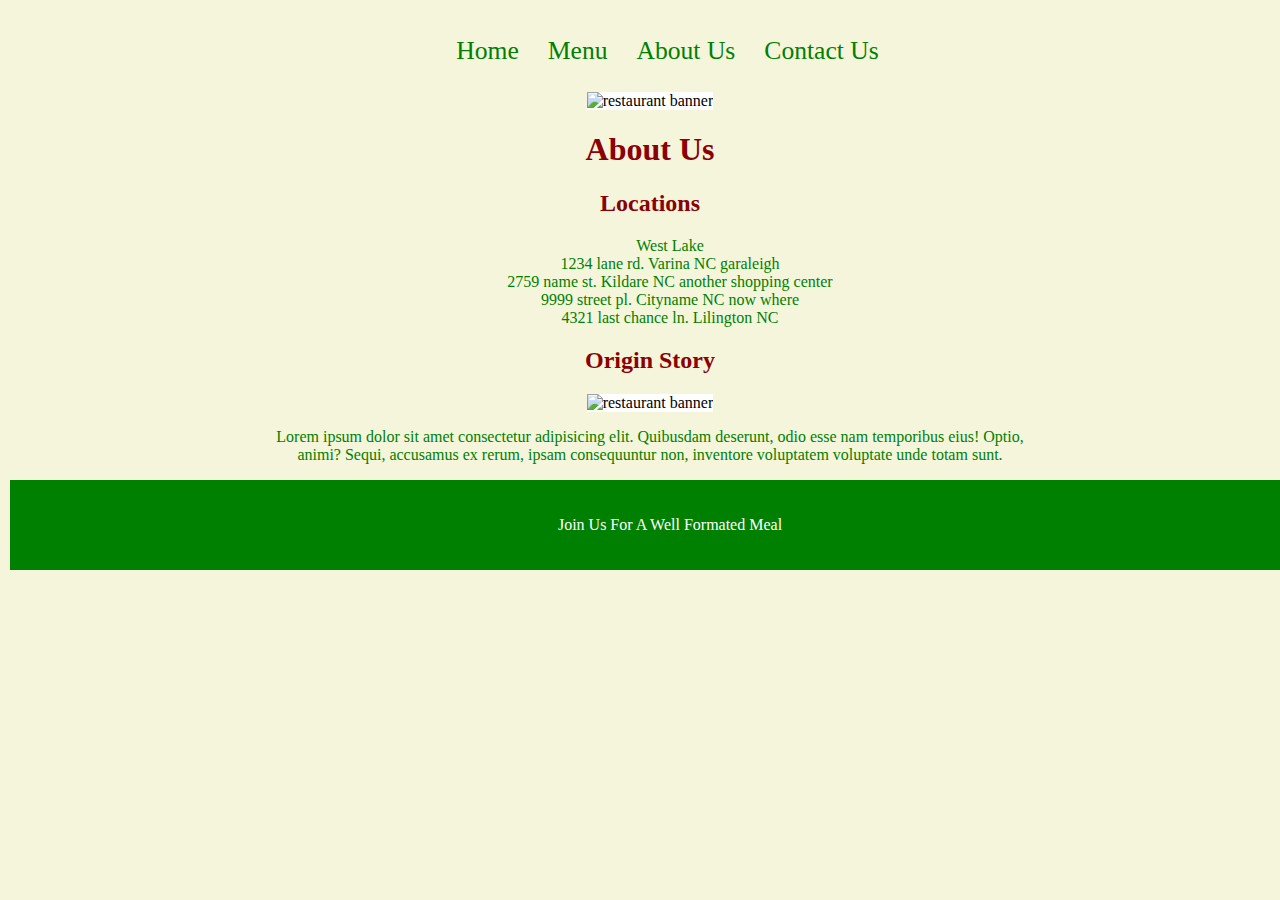
==== about.html @ 47ba5fdf "completed assignment and one bonus" ====
<!DOCTYPE html>
<html lang="en">
<head>
    <meta charset="UTF-8">
    <meta name="viewport" content="width=device-width, initial-scale=1.0">
    <title>Document</title>
    <!-- Remember to link to your CSS file! -->
    <link rel="stylesheet" href="assets/css/style.css" type="text/css">
</head>
<body>
    <!-- ABOUT PAGE -->
    <!-- TODO: Navbar here -->
    <nav>
        <nav>
            <ul>
                <li>
                    <a href="index.html">Home</a>
                </li>
                <li>
                    <a href="./menu.html">Menu</a>
                </li>
                <li>
                    <a href="./about.html">About Us</a>
                </li>
                <li>
                    <a href="./contact.html">Contact Us</a>
                </li>
            </ul>
        </nav>
    <!-- TODO: Banner Image here-->
    <img id="banner" src="assets\images\banner.png" alt="restaurant banner"/>
    <main>
        <!-- About page code here -->
        <section>
            <h1> About Us</h1>
            <div>
                <h2> Locations</h2>
                <ul>
                    <li>West Lake <br> 1234 lane rd. Varina NC</li>
                    <li> garaleigh <br> 2759 name st. Kildare NC</li>
                    <li>another shopping center <br> 9999 street pl. Cityname NC</li>
                    <li>now where <br> 4321 last chance ln. Lilington NC</li>
                </ul>
            </div>
            <div>
                <h2> Origin Story</h2>
                <img id="banner" src="assets\images\about.jpg" alt="restaurant banner"/>
                <p> Lorem ipsum dolor sit amet consectetur adipisicing elit. Quibusdam deserunt, odio esse nam temporibus eius! Optio, animi? Sequi, accusamus ex rerum, ipsam consequuntur non, inventore voluptatem voluptate unde totam sunt.
                </p>
            </div>
            
        </section>
    </main>
    <footer>
        <p>Join Us For A Well Formated Meal</p>
    </footer>
</body>
</html>
---- assets/css/style.css ----
html,
body {
    margin: 0;
    padding: 0;
    background-color: beige;
    text-align: center;
    overflow-x: hidden;
}

h1,
h2 {
    color: darkred;
}

h3, 
p,
li {
    color: green;
}

img {
    width: 100%;
    height: auto;
    max-width: 100%;
}

main {
    margin: 0 20%;
}

nav {
    width: 100%;
    background-color: beige;
    padding: 10px;
}

nav ul {
    list-style-type: none;
    text-align: center;
}

nav li {
    display: inline;
}

nav a {
    text-decoration: none;
    font-size: 1.6em;
    color: green;
    margin-right: 25px;
}

nav a:hover {
    color: darkred;
}

#banner {
    width: 60%;
    height: auto;
    background-color: white;
}

#banner img {
    width: 60%;
    height: auto;
}

.service {
    display: inline-block;
    text-align: center;
    background-color: white;
    border: 5px solid green;
    border-radius: 5px;
    color: darkred;
    font-size: 2em;
    padding: 20px;
    margin: 10px;
}

table {
    border: 3px solid black;
    width: 100%;
}
  
td,
th {
    border: 1px solid black;
    padding: 5px;
}
section ul {
    list-style-type: none;
    text-align: center;
}
footer {
    width: 100%;
    padding: 20px;
    background-color: green;
}

footer p {
    color: white;
}
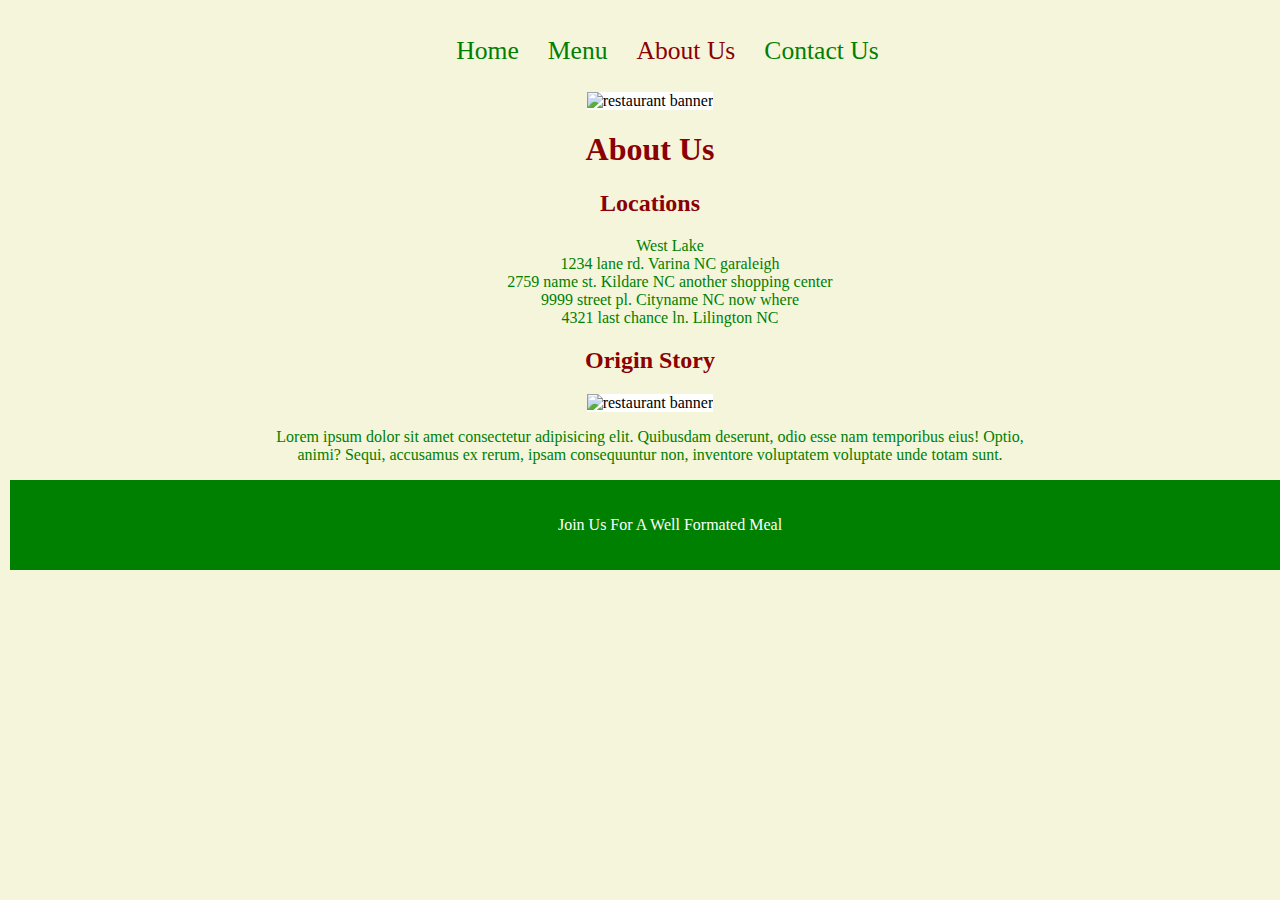
==== commit d3e2e1b6: "added color to show which page the user is on" ====
--- a/about.html
+++ b/about.html
@@ -20,7 +20,7 @@
                     <a href="./menu.html">Menu</a>
                 </li>
                 <li>
-                    <a href="./about.html">About Us</a>
+                    <a class="current-page" href="./about.html">About Us</a>
                 </li>
                 <li>
                     <a href="./contact.html">Contact Us</a>
--- a/assets/css/style.css
+++ b/assets/css/style.css
@@ -54,6 +54,10 @@
     color: darkred;
 }
 
+.current-page {
+    color: darkred
+}
+
 #banner {
     width: 60%;
     height: auto;
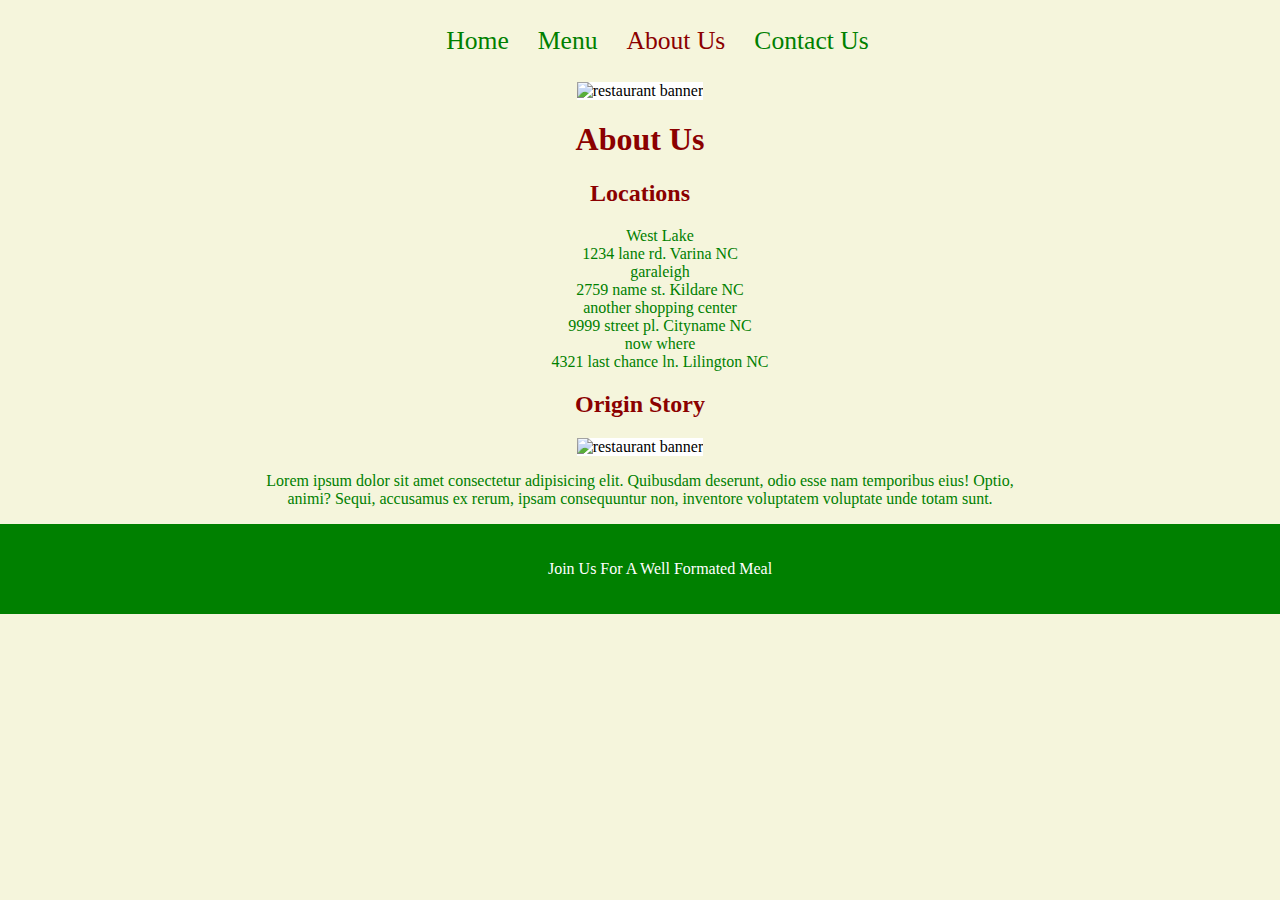
==== commit 05043839: "updated broken code" ====
--- a/about.html
+++ b/about.html
@@ -3,14 +3,13 @@
 <head>
     <meta charset="UTF-8">
     <meta name="viewport" content="width=device-width, initial-scale=1.0">
-    <title>Document</title>
+    <title>About</title>
     <!-- Remember to link to your CSS file! -->
     <link rel="stylesheet" href="assets/css/style.css" type="text/css">
 </head>
 <body>
     <!-- ABOUT PAGE -->
     <!-- TODO: Navbar here -->
-    <nav>
         <nav>
             <ul>
                 <li>
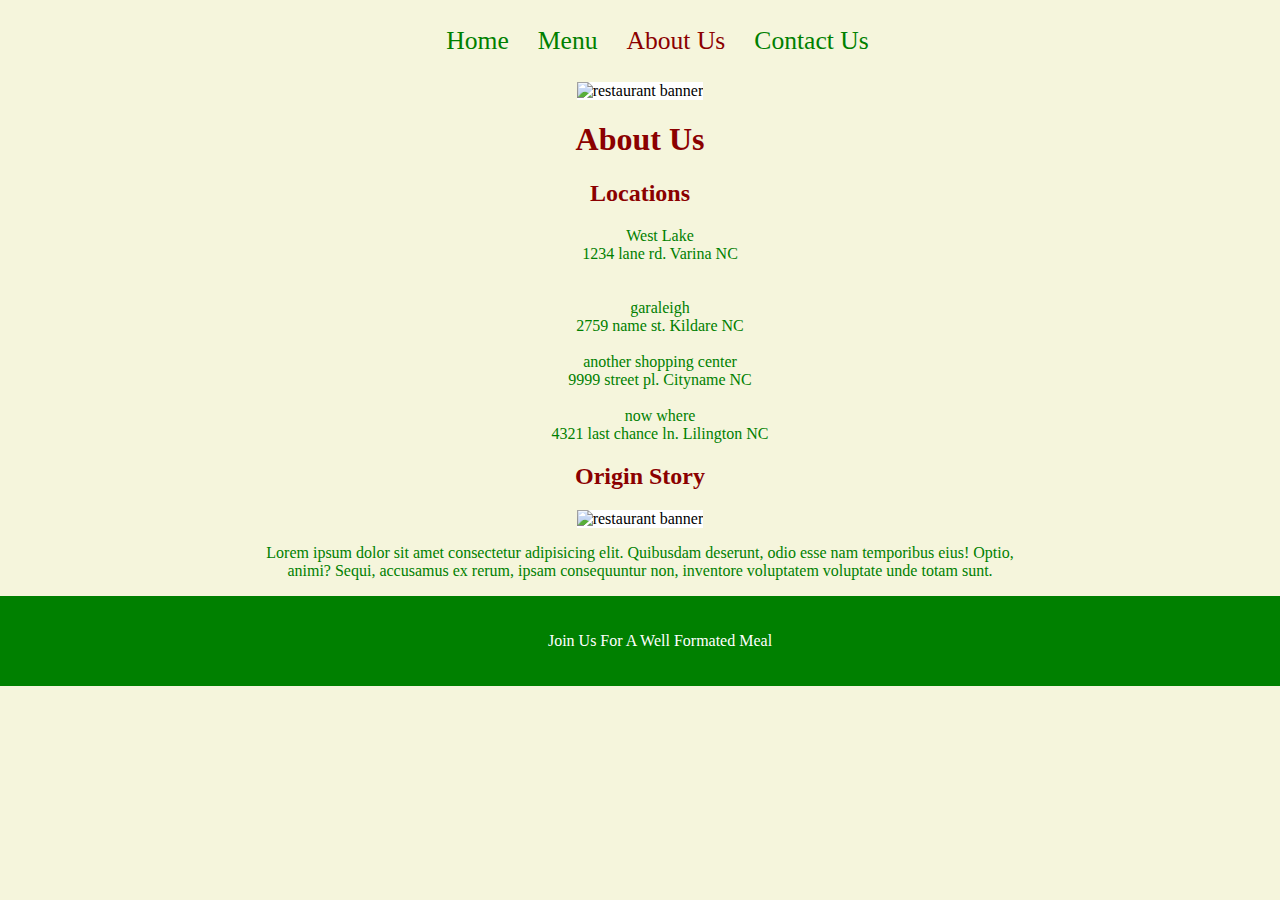
==== commit f3083288: "added line breaks between addresses" ====
--- a/about.html
+++ b/about.html
@@ -36,8 +36,12 @@
                 <h2> Locations</h2>
                 <ul>
                     <li>West Lake <br> 1234 lane rd. Varina NC</li>
+                    <br>
+                    <br>
                     <li> garaleigh <br> 2759 name st. Kildare NC</li>
+                    <br>
                     <li>another shopping center <br> 9999 street pl. Cityname NC</li>
+                    <br>
                     <li>now where <br> 4321 last chance ln. Lilington NC</li>
                 </ul>
             </div>
